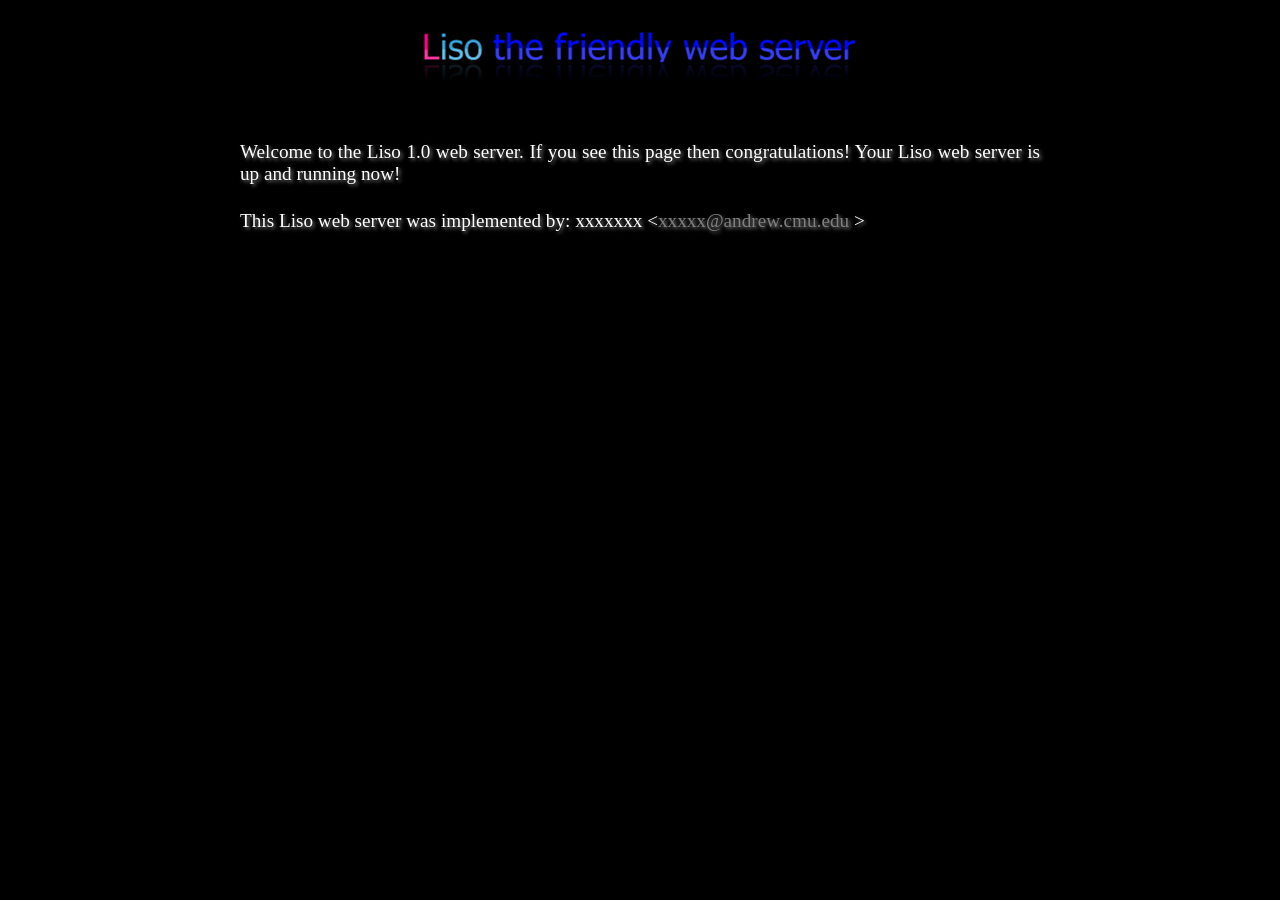
==== static_site/index.html @ 482f5205 "Initial Commit" ====
<!DOCTYPE html> 
<html xml:lang="en" lang="en" xmlns="http://www.w3.org/1999/xhtml">
    <head>
        <meta http-equiv="content-type" content="text/html; charset=utf-8" />
        <title>Liso the Friendly Web Server</title>
        <link rel="stylesheet" type="text/css" href="style.css" /> 
    </head>

    <body>
        <div id="page">
            <img src="images/liso_header.png" alt="Liso the Friendly Web Server"></img>
            <p>Welcome to the Liso 1.0 web server.  If you see this page then
               congratulations!  Your Liso web server is up and running now!</p>
            <p>This Liso web server was implemented by: xxxxxxx
               &#60;<a href="mailto:xxxxx@andrew.cmu.edu">xxxxx@andrew.cmu.edu
                    </a>&#62;</p>
        </div>
    </body>

</html>
---- static_site/style.css ----
body {  background-color: #000; font-family: Serif; font-size: 1.2em;
        color: #fff; text-shadow: #808080 0.1em 0.1em 0.2em; }
img { display: block; margin: auto; }
p { text-align: justify; margin-top: 25px; }

a { color: #808080; text-decoration: none; }

#page { width: 800px; margin: auto; }
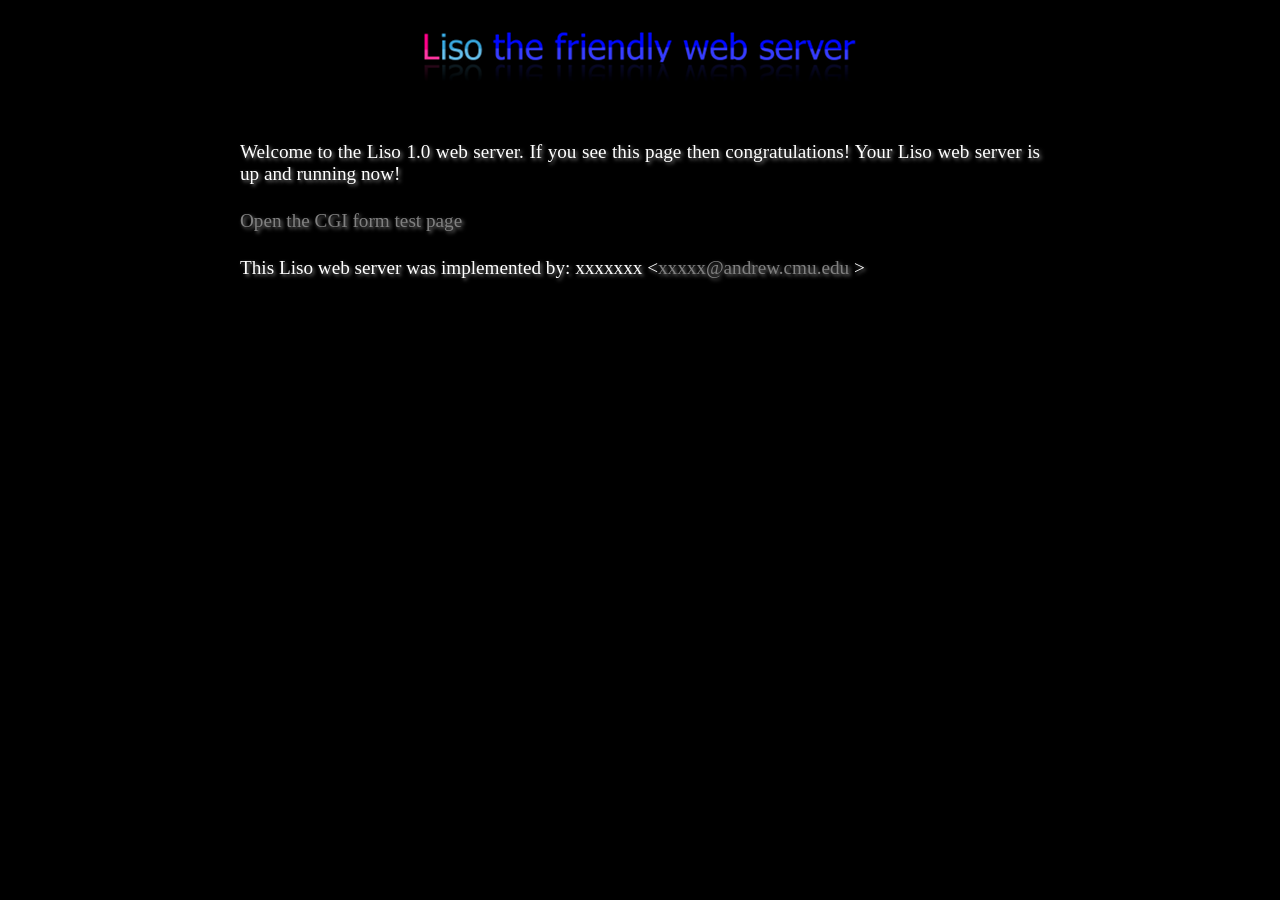
==== commit a02692c5: "concurrent & CGI" ====
--- a/static_site/index.html
+++ b/static_site/index.html
@@ -1,20 +1,21 @@
-<!DOCTYPE html> 
-<html xml:lang="en" lang="en" xmlns="http://www.w3.org/1999/xhtml">
-    <head>
-        <meta http-equiv="content-type" content="text/html; charset=utf-8" />
-        <title>Liso the Friendly Web Server</title>
-        <link rel="stylesheet" type="text/css" href="style.css" /> 
-    </head>
-
-    <body>
-        <div id="page">
-            <img src="images/liso_header.png" alt="Liso the Friendly Web Server"></img>
+<!DOCTYPE html> 
+<html xml:lang="en" lang="en" xmlns="http://www.w3.org/1999/xhtml">
+    <head>
+        <meta http-equiv="content-type" content="text/html; charset=utf-8" />
+        <title>Liso the Friendly Web Server</title>
+        <link rel="stylesheet" type="text/css" href="style.css" /> 
+    </head>
+
+    <body>
+        <div id="page">
+            <img src="images/liso_header.png" alt="Liso the Friendly Web Server"></img>
             <p>Welcome to the Liso 1.0 web server.  If you see this page then
                congratulations!  Your Liso web server is up and running now!</p>
+            <p><a href="cgi_form.html">Open the CGI form test page</a></p>
             <p>This Liso web server was implemented by: xxxxxxx
                &#60;<a href="mailto:xxxxx@andrew.cmu.edu">xxxxx@andrew.cmu.edu
                     </a>&#62;</p>
-        </div>
-    </body>
-
-</html>
+        </div>
+    </body>
+
+</html>
--- a/static_site/style.css
+++ b/static_site/style.css
@@ -1,8 +1,8 @@
-body {  background-color: #000; font-family: Serif; font-size: 1.2em;
-        color: #fff; text-shadow: #808080 0.1em 0.1em 0.2em; }
-img { display: block; margin: auto; }
-p { text-align: justify; margin-top: 25px; }
-
-a { color: #808080; text-decoration: none; }
-
-#page { width: 800px; margin: auto; }
+body {  background-color: #000; font-family: Serif; font-size: 1.2em;
+        color: #fff; text-shadow: #808080 0.1em 0.1em 0.2em; }
+img { display: block; margin: auto; }
+p { text-align: justify; margin-top: 25px; }
+
+a { color: #808080; text-decoration: none; }
+
+#page { width: 800px; margin: auto; }
